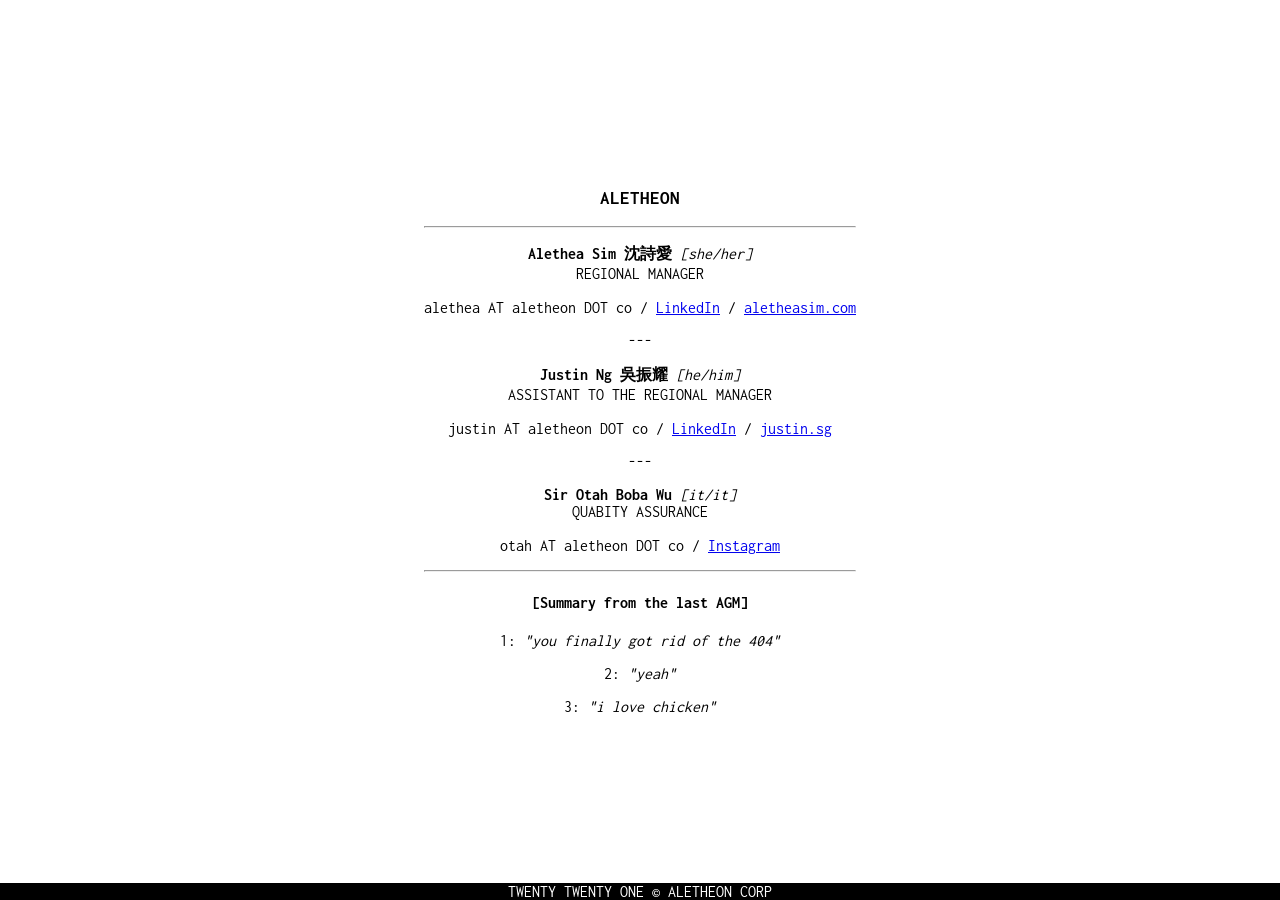
==== index.html @ 4d99bd87 "Move up root directory" ====
<!DOCTYPE html>
<html>
    <head>
        <title>aletheon corp</title>
	<meta http-equiv="Content-Type" content="text/html; charset=utf-8">
        <link rel="stylesheet" href="https://fonts.googleapis.com/css?family=Inconsolata">
        <link rel="stylesheet" href="styles.css">
    </head>
    
    <body>
        <div class="container">
            <div class="center">
		<h3>ALETHEON</h3>
		<hr>
		<p>
		<b>Alethea Sim 沈詩愛</b> <i>[she/her]</i><br>REGIONAL MANAGER<br><br>alethea AT aletheon DOT co / <a href="https://www.linkedin.com/in/aletheasim/" target="_blank" rel="noopener">LinkedIn</a> / <a href="https://aletheasim.com/" target="_blank" rel="noopener">aletheasim.com</a>
		</p>
		---
		<p>
		<b>Justin Ng 吳振耀</b> <i>[he/him]</i><br>ASSISTANT TO THE REGIONAL MANAGER<br><br>justin AT aletheon DOT co / <a href="https://www.linkedin.com/in/njyjustin/" target="_blank" rel="noopener">LinkedIn</a> / <a href="https://justin.sg/" target="_blank" rel="noopener">justin.sg</a>
		</p>
		---
		<p>
		<b>Sir Otah Boba Wu</b> <i>[it/it]</i><br>QUABITY ASSURANCE<br><br>otah AT aletheon DOT co / <a href="https://instagram.com/otahgram/" target="_blank" rel="noopener">Instagram</a>
		</p>
		<hr>
		<h4>[Summary from the last AGM]</h4>
		<p>1: <i>"you finally got rid of the 404"</i></p>
		<p>2: <i>"yeah"</i></p>
		<p>3: <i>"i love chicken"</i></p>
                <p style="display: none">how beautiful are your tents<br>
                how lovely are your homes<br>
                they are like tall trees planted by the master,<br>
                like cedars beside the waters<br>
                water will flow from their buckets,<br>
                their offspring have all they need<br>
                their king will be great,<br>
                their kingdom exalted<br>
                they devour all who oppose them,<br>
                breaking their bones into pieces,<br>
                shooting them with arrows<br>
                blessed are all who bless you,<br>
                and cursed are all who curse you</p>
            </div>
        </div>
	 <div class="footer">TWENTY TWENTY ONE &copy ALETHEON CORP</div>
    </body>    
</html>
---- styles.css ----
body {
    background-color: white;
    text-align: center;
    color: black;
    font-family: "Inconsolata", monospace;
    font-style: normal;
}

.container {
    display: table;
    margin-right: -50%;
    top: 50%;
    left: 50%;
    transform: translate(-50%, -50%);
    position: absolute;
}

.container .center {
    display: table-cell;
    vertical-align: middle;
    width: 100%;
}

.container .left {
    display: table-cell;
    vertical-align: middle;
    width: 50%;
    float: left;
}

.container .right {
    display: table-cell;
    vertical-align: middle;
    width: 50%;
    float: right;
    text-align: center;
}

.front {
    max-width:25%;
    display: block;
    margin-left: auto;
    margin-right: auto;
    display: none;
}

.footer {
    position: fixed;
    left: 0;
    bottom: 0;
    width: 100%;
    background-color: black;
    color: white;
    text-align: center;
}
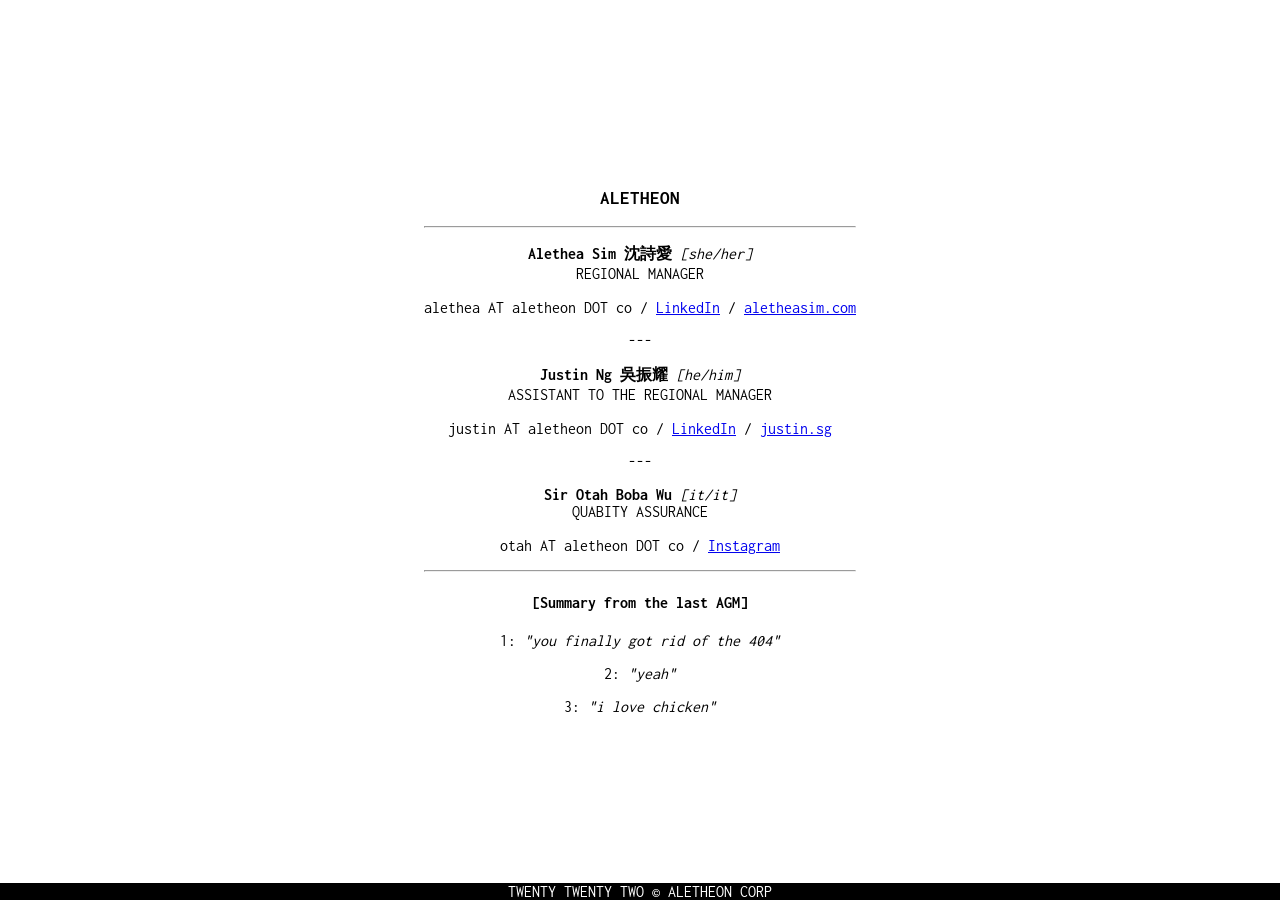
==== commit 9c1a6aef: "Update copyright year to 2022" ====
--- a/index.html
+++ b/index.html
@@ -17,7 +17,7 @@
 		</p>
 		---
 		<p>
-		<b>Justin Ng 吳振耀</b> <i>[he/him]</i><br>ASSISTANT TO THE REGIONAL MANAGER<br><br>justin AT aletheon DOT co / <a href="https://www.linkedin.com/in/njyjustin/" target="_blank" rel="noopener">LinkedIn</a> / <a href="https://justin.sg/" target="_blank" rel="noopener">justin.sg</a>
+		<b>Justin Ng 吳振耀</b> <i>[he/him]</i><br>ASSISTANT TO THE REGIONAL MANAGER<br><br>justin AT aletheon DOT co / <a href="https://www.linkedin.com/in/njyjustin/" target="_blank" rel="noopener">LinkedIn</a> / <a href="http://justin.sg/" target="_blank" rel="noopener">justin.sg</a>
 		</p>
 		---
 		<p>
@@ -43,6 +43,6 @@
                 and cursed are all who curse you</p>
             </div>
         </div>
-	 <div class="footer">TWENTY TWENTY ONE &copy ALETHEON CORP</div>
+	 <div class="footer">TWENTY TWENTY TWO &copy ALETHEON CORP</div>
     </body>    
 </html>
